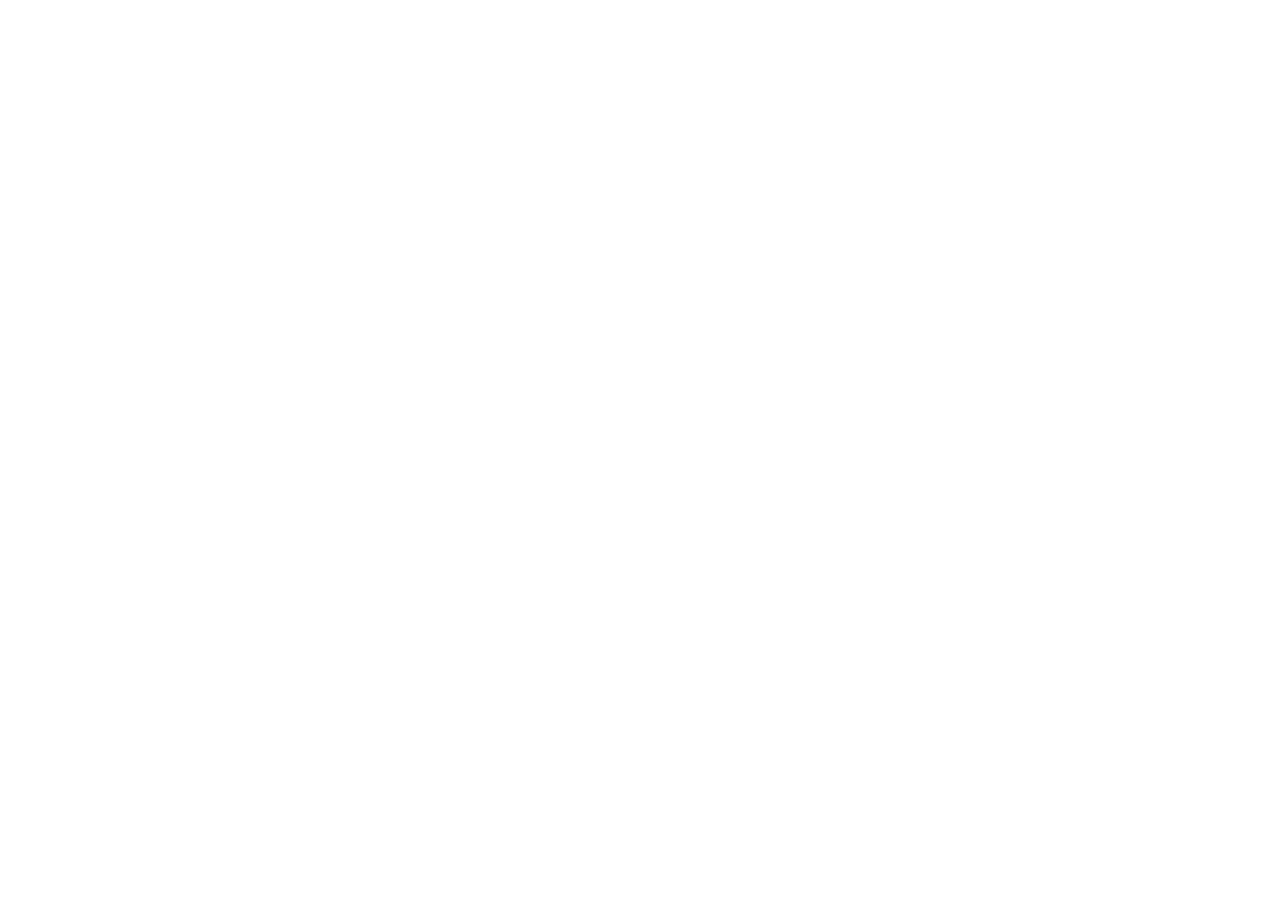
==== index.html @ b9777c51 "modified the index.html" ====
<!DOCTYPE html>
<html lang="en">
<head>
    <meta charset="UTF-8">
    <meta name="viewport" content="width=device-width, initial-scale=1.0">
    <title>Portfolio</title>
</head>
<body>
    
</body>
</html>
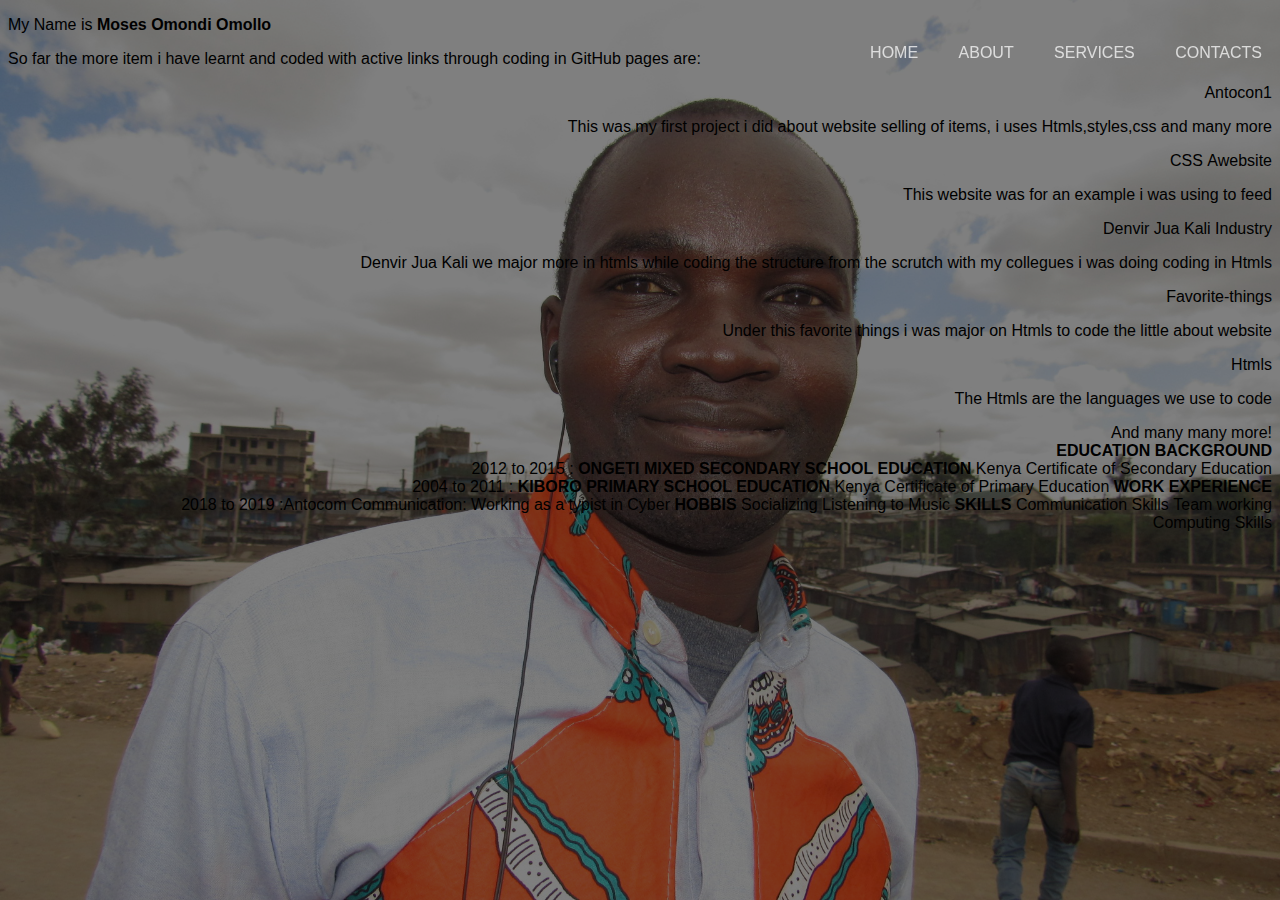
==== commit 679ae1bb: "portfolio." ====
--- a/index.html
+++ b/index.html
@@ -1,11 +1,68 @@
 <!DOCTYPE html>
-<html lang="en">
-<head>
-    <meta charset="UTF-8">
-    <meta name="viewport" content="width=device-width, initial-scale=1.0">
+<html>
+  <head>
+    <link rel="stylesheet" type="text/css" href="css/style.css">
+    <meta charset="utf-8">
+    <meta name="viewport" content="width=device-width">
     <title>Portfolio</title>
-</head>
-<body>
-    
-</body>
-</html>+  </head>
+  <body>
+    <div class="container">
+        <div id="overlay">
+         <div id="banner">
+          <nav>
+            <ul>
+              <li>
+                  <a href="#banner">Home</a>
+              </li>
+              <li>
+                  <a href="#about">About</a>
+              </li>
+              <li>
+                  <a href="#activities">Services</a>
+              </li>
+              <li>
+                  <a href="#contacts">Contacts</a>
+              </li>
+          </ul>
+          </nav>
+        </div>
+      </div>
+    </div> 
+    <p>My Name is <strong>Moses Omondi Omollo</strong></p>
+    <p>So far the more item i have learnt and coded with active links through coding in GitHub pages are:</p>
+    <ul>
+        <li>Antocon1</li>
+        <p>This was my first project i did about website selling of items, i uses Htmls,styles,css and many more</p>
+        <li>CSS</li>
+        <li>Awebsite</li>
+        <p>This website was for an example i was using to feed</p>
+        <li>Denvir Jua Kali Industry</li>
+        <p>Denvir Jua Kali we major more in htmls while coding the structure from the scrutch with my collegues i was doing coding in Htmls</p>
+        <li>Favorite-things</li>
+        <p>Under this favorite things i was major on Htmls to code the little about website</p>
+        <li>Htmls</li>
+        <p>The Htmls are the languages we use to code</p>
+        <li>And many many more!</li>
+        <div</div>
+      <div class="resume_item resume_About me"></div>
+           <strong>EDUCATION BACKGROUND</strong>
+           <ul>
+             <li> 2012 to 2015  : <strong>ONGETI MIXED SECONDARY SCHOOL EDUCATION</strong></li>
+                      Kenya Certificate of Secondary Education
+             <li>2004  to 2011  : <strong>KIBORO PRIMARY SCHOOL EDUCATION</strong></li>
+                      Kenya Certificate of Primary Education
+           <li> <strong>WORK EXPERIENCE</strong><li>
+            <li>2018 to 2019 :Antocom Communication: Working as a typist in Cyber </li>
+             </li>
+             <strong>HOBBIS</strong>
+             </li>Socializing</li>
+             <li>Listening to Music</li>
+             <strong>SKILLS</strong>
+             <li>Communication Skills</li>
+             <li>Team working</li>
+             <li>Computing Skills</li>
+           </ul>        
+      </ul>
+    </body>
+  </html>--- a/css/style.css
+++ b/css/style.css
@@ -0,0 +1,54 @@
+body {
+    font-family: 'Work Sans', sans-serif;
+    background-size: cover;
+    background-image: url(".//images/profile.jpeg") ;
+  }
+  .container {
+      position: absolute;
+      top: 0;
+      bottom: 0;
+      right: 0;
+      left: 0;
+      background-repeat: no-repeat;
+      background-image: url(profile.jpeg);
+      background-size: cover;
+  }
+  
+  #overlay {
+      position: fixed;
+      overflow: auto;
+      width: 100%;
+      height: 100%;
+      top: 0;
+      left: 0;
+      right: 0;
+      bottom: 0;
+      background-color: rgba(0, 0, 0, 0.5);
+      z-index: 2;
+  }
+  nav{
+     max-width: 960px;
+     margin: 0 auto;
+     padding: 10px 0;
+     margin-right: 0%;
+  }
+  ul{
+    text-align:right;
+  }
+  li{
+    display:inline-block;
+  }
+  nav>ul>li>a{
+  padding: 18px;
+  margin-right: 0;
+  text-transform: uppercase;
+  text-decoration: none;
+  display:block;
+  color: rgba(255, 255, 255, 0.733);
+  }
+  nav>ul>li>a:hover {
+  box-shadow: 0 0 10px rgba(0, 0, 0, 0.1), inset 0 0 1px rgba(255, 255, 255, 0.6);
+  background: rgba(221, 109, 35, 0.678);
+  color: rgba(0, 35, 122, 0.7);
+  }
+  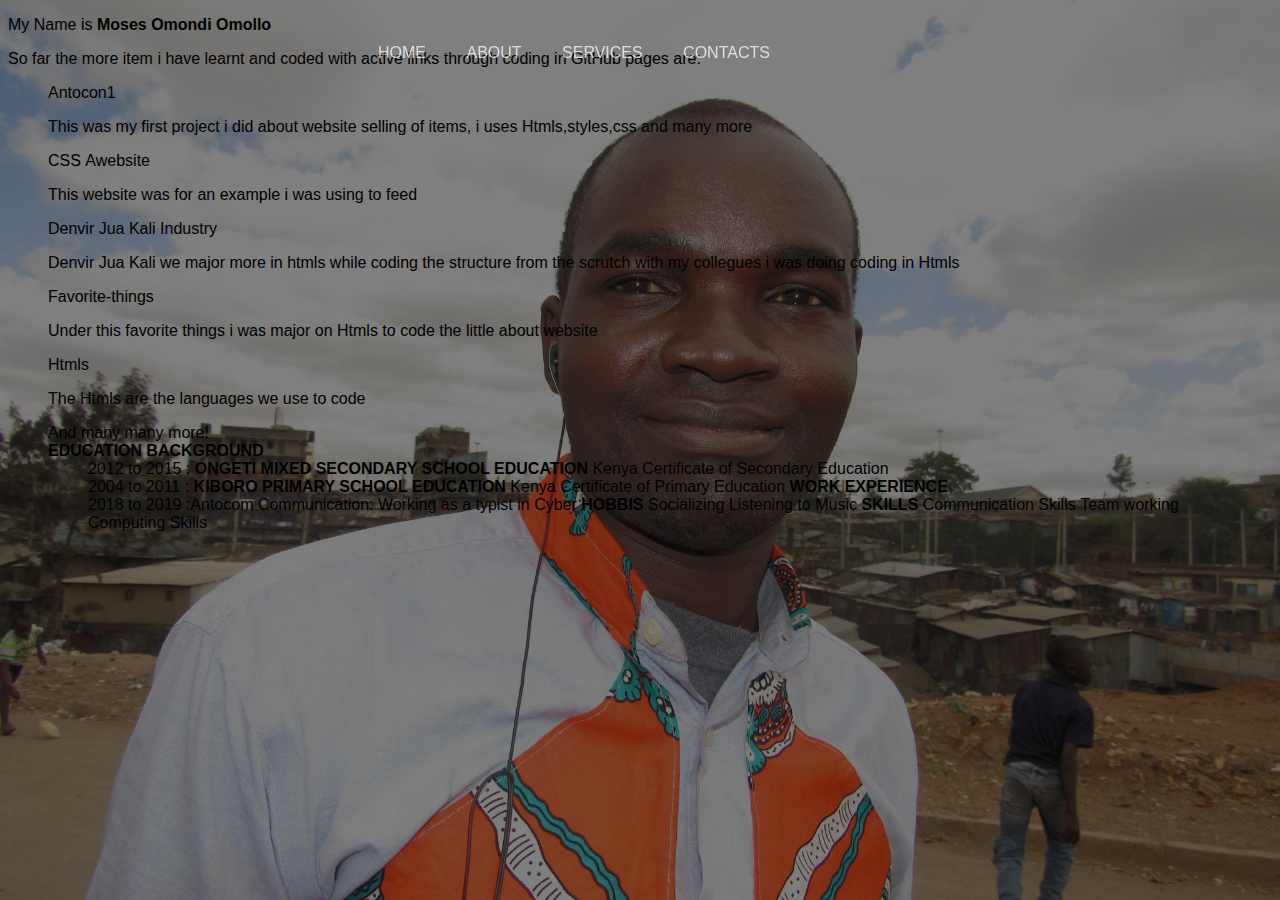
==== commit aafee5d5: "modified: index.html,css/style.css" ====
--- a/index.html
+++ b/index.html
@@ -7,6 +7,8 @@
     <title>Portfolio</title>
   </head>
   <body>
+      </nav>
+  </div>
     <div class="container">
         <div id="overlay">
          <div id="banner">
--- a/css/style.css
+++ b/css/style.css
@@ -33,7 +33,7 @@
      margin-right: 0%;
   }
   ul{
-    text-align:right;
+    text-align:left;
   }
   li{
     display:inline-block;
